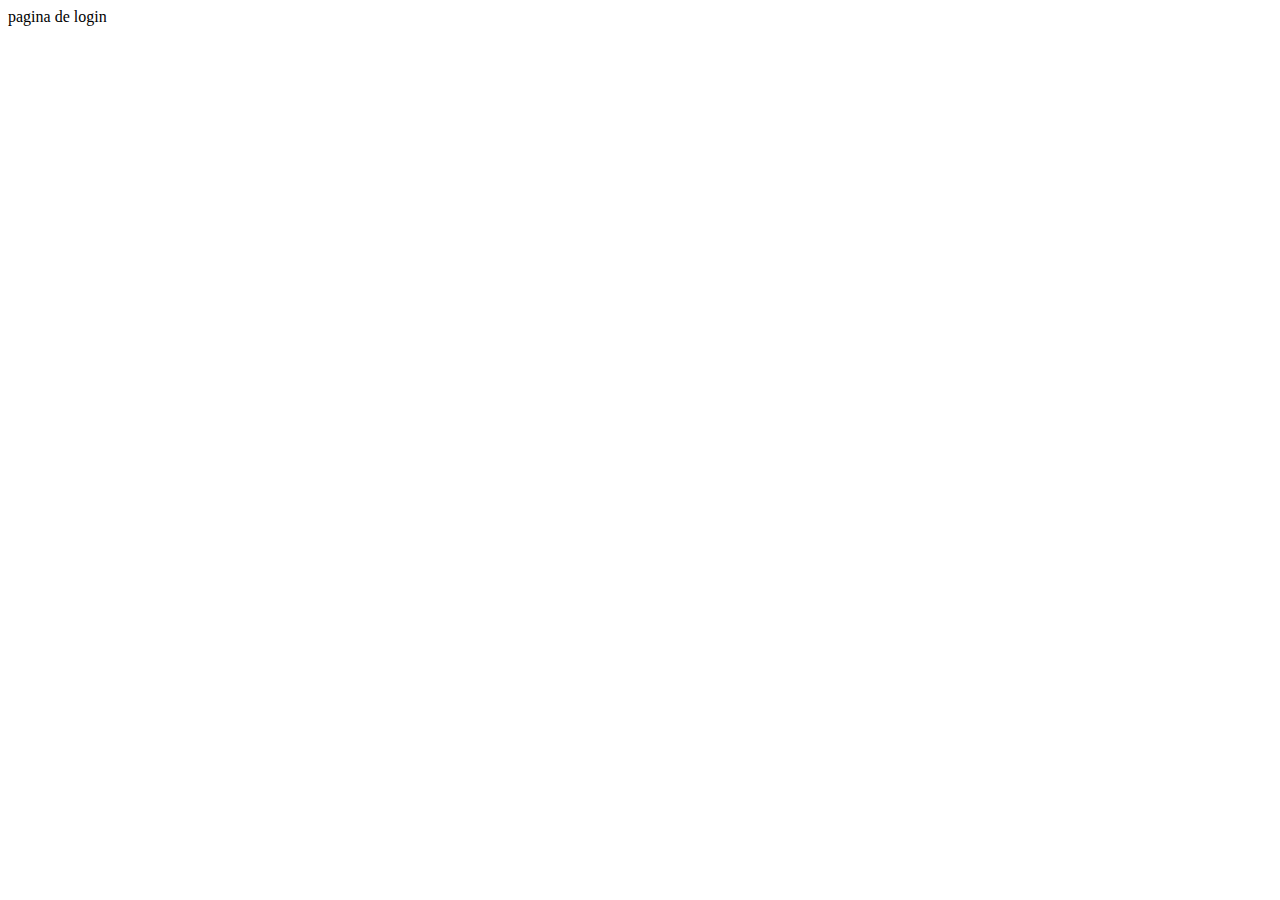
==== login.html @ 3394eaf6 "he creado nueva rama del codigo" ====
<!DOCTYPE html>
<html lang="en">
<head>
    <meta charset="UTF-8">
    <meta name="viewport" content="width=device-width, initial-scale=1.0">
    <title>Document</title>
</head>
<body>
    pagina de login
</body>
</html>
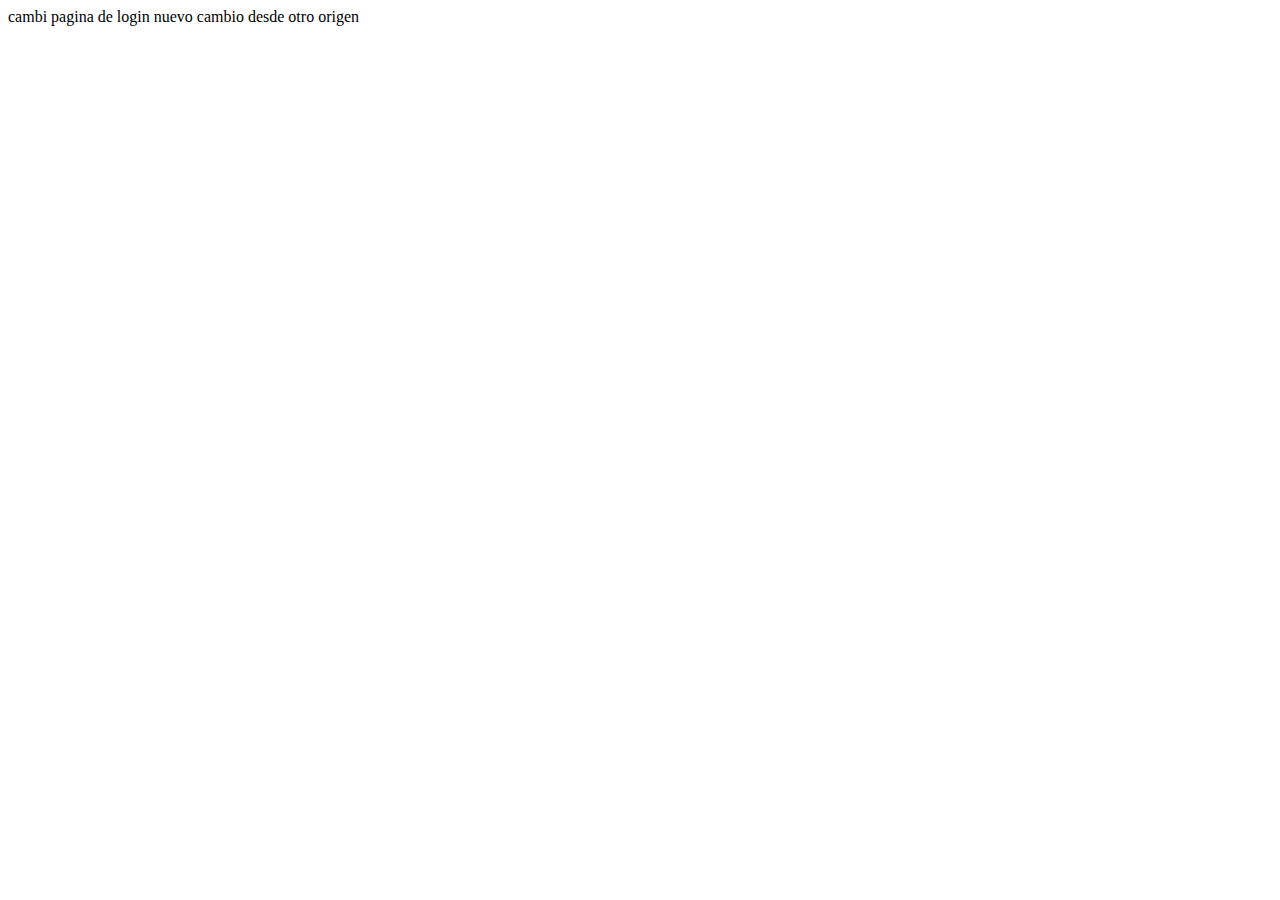
==== commit a6336fa5: "Update login.html" ====
--- a/login.html
+++ b/login.html
@@ -1,4 +1,4 @@
-<!DOCTYPE html>
+cambi<!DOCTYPE html>
 <html lang="en">
 <head>
     <meta charset="UTF-8">
@@ -7,5 +7,6 @@
 </head>
 <body>
     pagina de login
+    nuevo cambio desde otro origen
 </body>
-</html>+</html>
